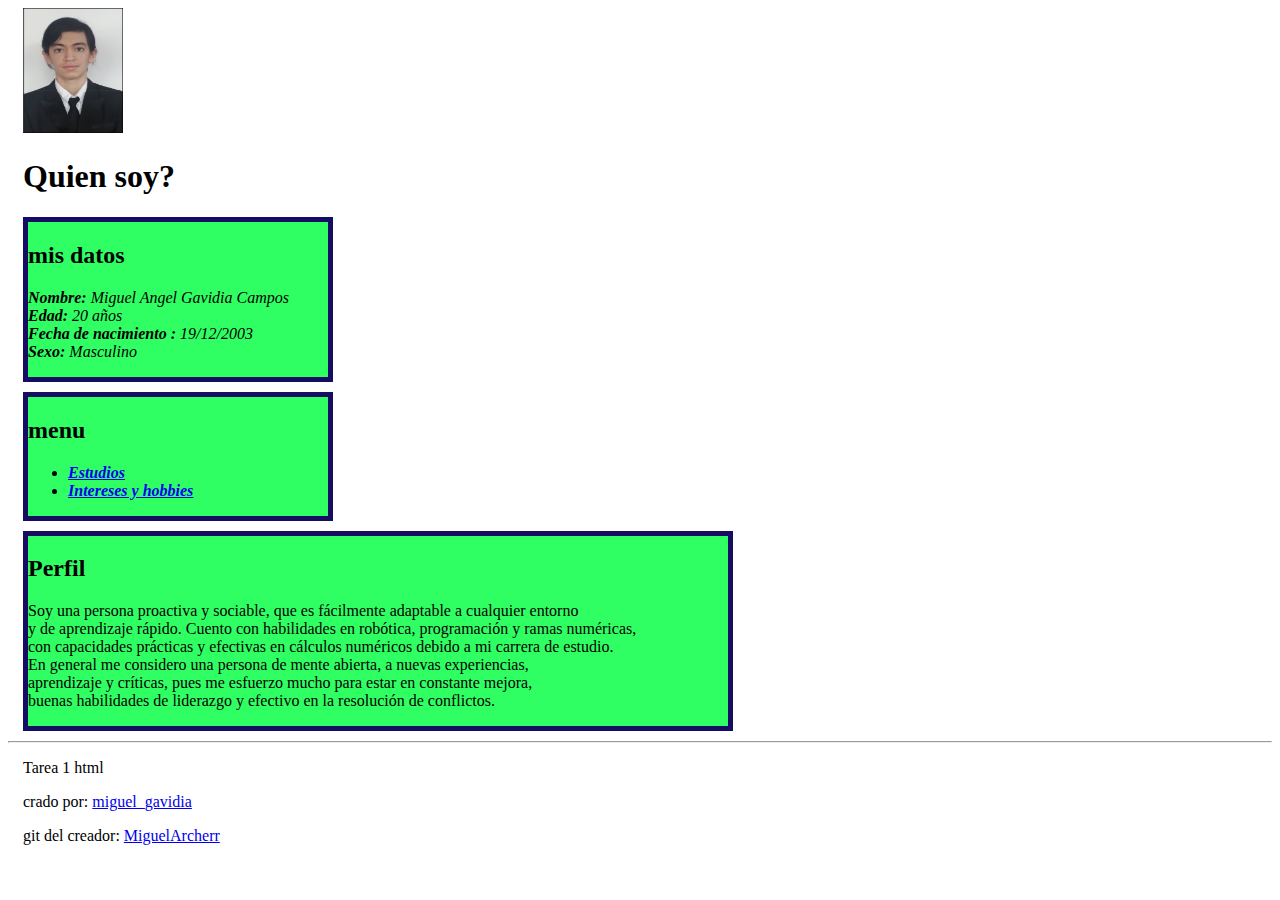
==== tarea html/index.html @ a12cef9b "[tarea1] add: pagina principal" ====
<!DOCTYPE html>
<html lang="en">

<head>
    <meta charset="UTF-8">
    <meta name="viewport" content="width=device-width, initial-scale=1.0">
    <title>Curriculum vitae</title>
</head>

<body >
    <div display: flex; flex-wrap: wrap; gap: 20px;>
        <section style="margin-left: 15px; margin-bottom: 10px;">

            <img src="io.png" alt=" io" width="100" height="125 ">

            <h1>Quien soy?</h1>
        </section>
        <section>
            <div style="border: 5px solid rgb(21, 12, 99);
             width: 300px; background-color: rgb(48, 255, 100);
             margin-left: 15px;  margin-bottom: 10px;">
                <h2> mis datos</h2>

                <p> <i><b>Nombre: </b>Miguel Angel Gavidia Campos <br>
                        <b>Edad: </b> 20 años <br>
                        <b>Fecha de nacimiento : </b> 19/12/2003<br>
                        <b>Sexo: </b> Masculino
                    </i></p>
            </div>

            <div style="border: 5px solid rgb(21, 12, 99); 
            width: 300px; background-color: rgb(48, 255, 100); 
            margin-left: 15px; margin-bottom: 10px;">
                <h2> menu</h2>
                <ul>
                    <li><a href="Estudios.html"><i><b>Estudios </b></i></a> </li>
                    <li><a href="I_Y_h.html"><i><b>Intereses y hobbies </b></i></a> </li>
                </ul>

            </div>


            <div style="border: 5px solid rgb(21, 12, 99); 
            width: 700px; background-color: rgb(48, 255, 100);
             margin-left: 15px; margin-bottom: 10px;">
                <h2> Perfil</h2>
                <p>
                    Soy una persona proactiva y sociable, que es fácilmente adaptable a cualquier entorno<br>
                    y de aprendizaje rápido. Cuento con habilidades en robótica, programación y ramas numéricas,<br>
                    con capacidades prácticas y efectivas en cálculos numéricos debido a mi carrera de estudio.<br>
                    En general me considero una persona de mente abierta, a nuevas experiencias, <br>
                    aprendizaje y críticas, pues me esfuerzo mucho para estar en constante mejora,<br>
                     buenas habilidades de liderazgo y efectivo en la resolución de conflictos. </p>
                
            </div>

        </section>
    </div>
    <hr>

    <footer style="margin-left: 15px; margin-bottom: 10px;">
        
        <p> Tarea 1 html</p>
        <p> crado por: <a href=" ">miguel_gavidia</a></p>
        <p>git del creador: <a href="https://github.com/miguelArcherr"> MiguelArcherr</a></p>

    </footer>
</body>

</html>
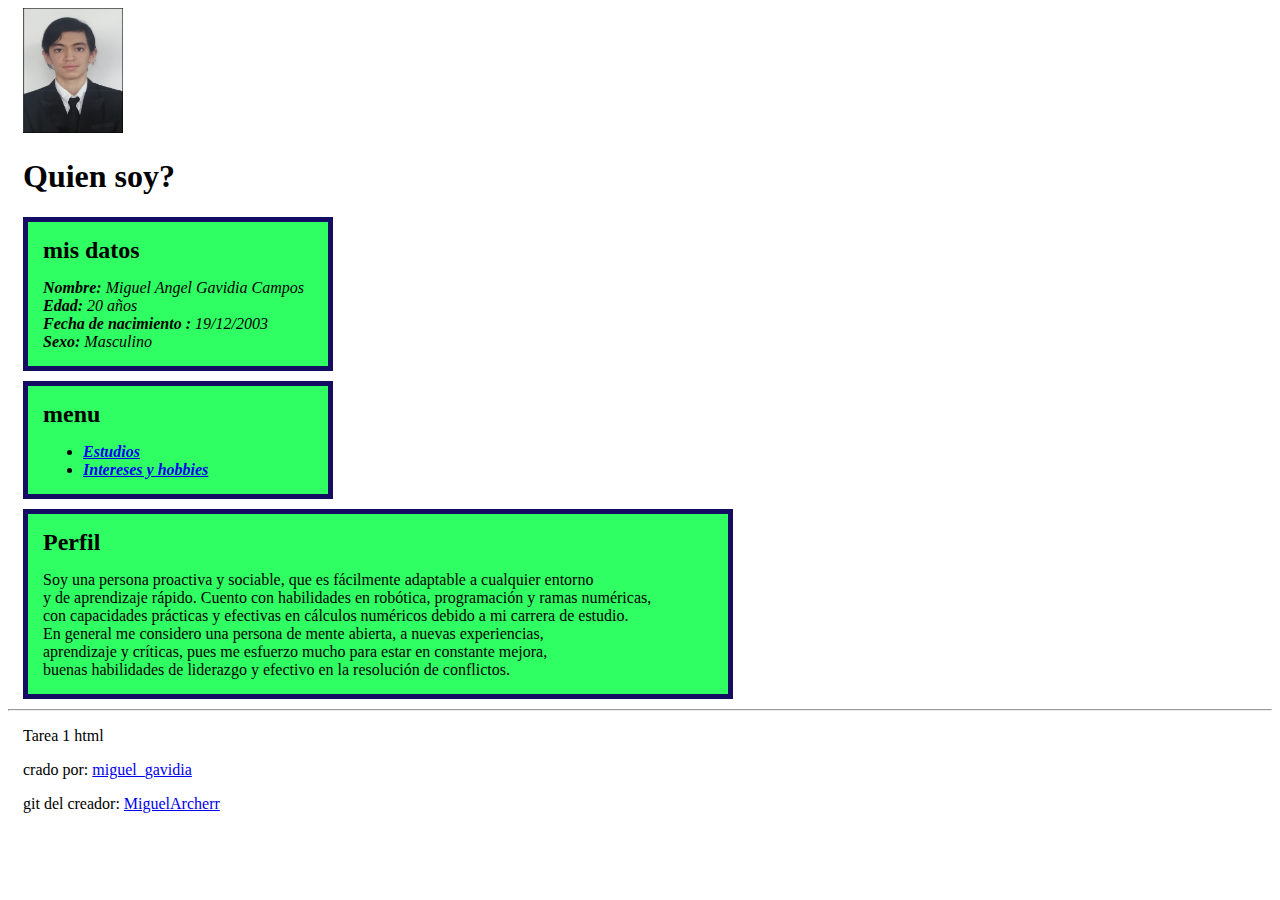
==== commit bfd194e4: "[tarea1] add: pagina estudios" ====
--- a/tarea html/index.html
+++ b/tarea html/index.html
@@ -19,9 +19,9 @@
             <div style="border: 5px solid rgb(21, 12, 99);
              width: 300px; background-color: rgb(48, 255, 100);
              margin-left: 15px;  margin-bottom: 10px;">
-                <h2> mis datos</h2>
+                <h2 style="margin: 15px;"> mis datos</h2>
 
-                <p> <i><b>Nombre: </b>Miguel Angel Gavidia Campos <br>
+                <p style="margin: 15px;"> <i><b>Nombre: </b>Miguel Angel Gavidia Campos <br>
                         <b>Edad: </b> 20 años <br>
                         <b>Fecha de nacimiento : </b> 19/12/2003<br>
                         <b>Sexo: </b> Masculino
@@ -31,8 +31,8 @@
             <div style="border: 5px solid rgb(21, 12, 99); 
             width: 300px; background-color: rgb(48, 255, 100); 
             margin-left: 15px; margin-bottom: 10px;">
-                <h2> menu</h2>
-                <ul>
+                <h2 style="margin: 15px;"> menu</h2>
+                <ul style="margin: 15px;">
                     <li><a href="Estudios.html"><i><b>Estudios </b></i></a> </li>
                     <li><a href="I_Y_h.html"><i><b>Intereses y hobbies </b></i></a> </li>
                 </ul>
@@ -43,8 +43,8 @@
             <div style="border: 5px solid rgb(21, 12, 99); 
             width: 700px; background-color: rgb(48, 255, 100);
              margin-left: 15px; margin-bottom: 10px;">
-                <h2> Perfil</h2>
-                <p>
+                <h2 style="margin: 15px;"> Perfil</h2>
+                <p style="margin: 15px;">
                     Soy una persona proactiva y sociable, que es fácilmente adaptable a cualquier entorno<br>
                     y de aprendizaje rápido. Cuento con habilidades en robótica, programación y ramas numéricas,<br>
                     con capacidades prácticas y efectivas en cálculos numéricos debido a mi carrera de estudio.<br>
